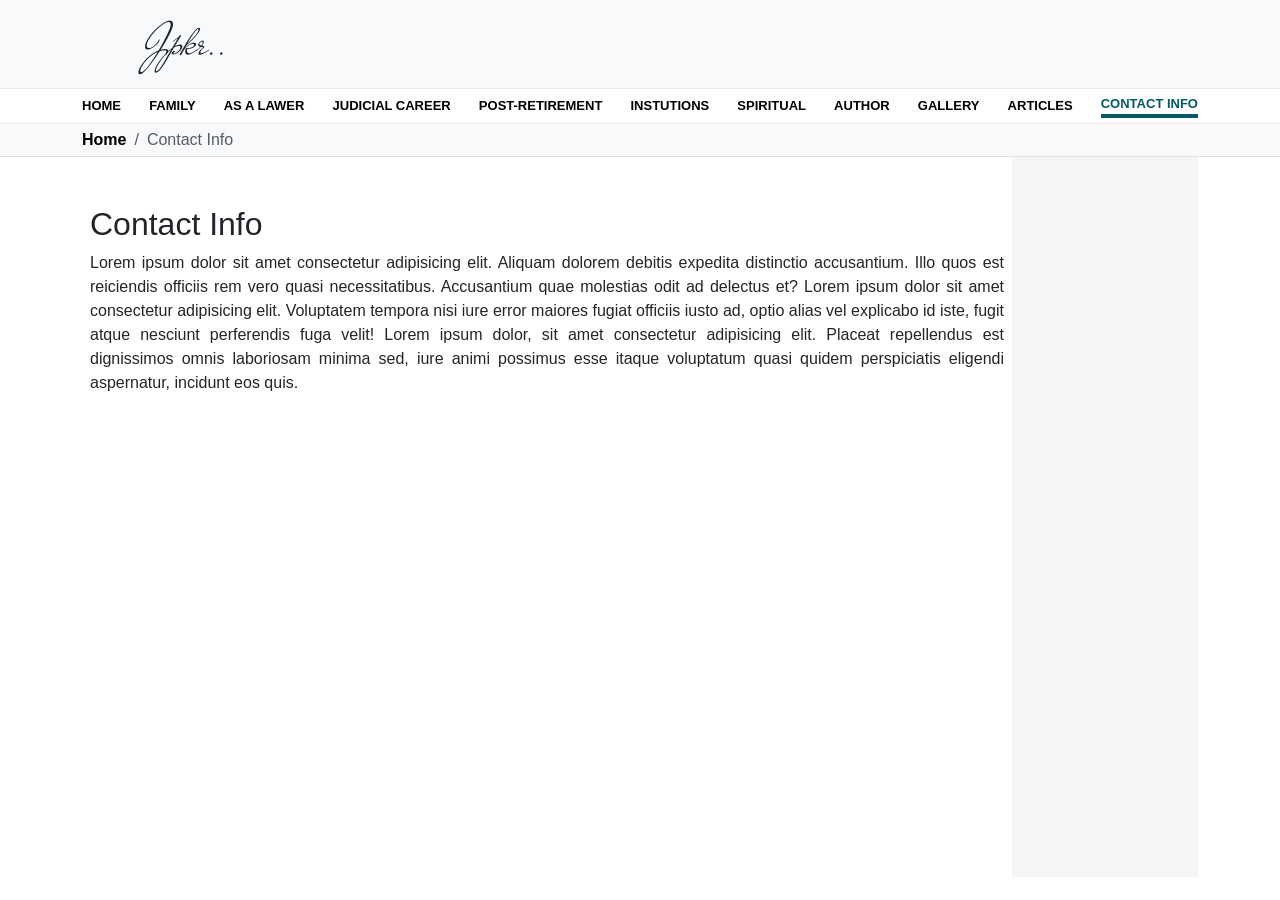
==== contact.html @ 6a88ff42 "first commit" ====
<!DOCTYPE html>
<html lang="en">

<head>
    <meta charset="UTF-8">
    <meta name="viewport" content="width=device-width, initial-scale=1.0">
    <title>JPKR</title>

    <link href="https://cdn.jsdelivr.net/npm/bootstrap@5.3.0/dist/css/bootstrap.min.css" rel="stylesheet">
    <script src="https://cdn.jsdelivr.net/npm/bootstrap@5.3.2/dist/js/bootstrap.bundle.min.js"></script>

    <link rel="stylesheet" href="https://cdnjs.cloudflare.com/ajax/libs/font-awesome/6.0.0-beta3/css/all.min.css">

    <link rel="preconnect" href="https://fonts.googleapis.com">
    <link rel="preconnect" href="https://fonts.gstatic.com" crossorigin>

    <link
        href="https://fonts.googleapis.com/css2?family=Dancing+Script:wght@400..700&family=Lavishly+Yours&family=Mr+De+Haviland&display=swap"
        rel="stylesheet">

    <link rel="stylesheet" href="/css/style.css">
    <style>
        body {
            margin: 0;
            font-family: Arial, sans-serif;
        }
    </style>
</head>

<body data-page="contact">
    <div id="navbar"></div>
    <div id="breadcrumb-container"></div>

    <section class="container">
        <div id="contact" class="submenu-section d-flex">
            <div class="col-lg-10 py-5 px-2">
                <h2>Contact Info</h2>
                <p style="text-align: justify;">
                    Lorem ipsum dolor sit amet consectetur adipisicing elit. Aliquam dolorem debitis expedita distinctio
                    accusantium. Illo quos est reiciendis officiis rem vero quasi necessitatibus. Accusantium quae
                    molestias
                    odit ad delectus et?

                    Lorem ipsum dolor sit amet consectetur adipisicing elit. Voluptatem tempora nisi iure error maiores
                    fugiat officiis iusto ad, optio alias vel explicabo id iste, fugit atque nesciunt perferendis fuga
                    velit!

                    Lorem ipsum dolor, sit amet consectetur adipisicing elit. Placeat repellendus est dignissimos omnis
                    laboriosam minima sed, iure animi possimus esse itaque voluptatum quasi quidem perspiciatis eligendi
                    aspernatur, incidunt eos quis.
                </p>
            </div>
            <div class="col-lg-2" style="background-color: #f5f5f5;height: 80vh;">

            </div>
        </div>

        <div id="professional" class="submenu-section d-none d-flex">
            <div class="col-lg-10 py-5 px-2">
                <h2>Professional Contact Info</h2>
                <p style="text-align: justify;">
                    Lorem ipsum dolor sit amet consectetur adipisicing elit. Aliquam dolorem debitis expedita distinctio
                    accusantium. Illo quos est reiciendis officiis rem vero quasi necessitatibus. Accusantium quae
                    molestias
                    odit ad delectus et?

                    Lorem ipsum dolor sit amet consectetur adipisicing elit. Voluptatem tempora nisi iure error maiores
                    fugiat officiis iusto ad, optio alias vel explicabo id iste, fugit atque nesciunt perferendis fuga
                    velit!

                    Lorem ipsum dolor, sit amet consectetur adipisicing elit. Placeat repellendus est dignissimos omnis
                    laboriosam minima sed, iure animi possimus esse itaque voluptatum quasi quidem perspiciatis eligendi
                    aspernatur, incidunt eos quis.
                </p>
            </div>
            <div class="col-lg-2" style="background-color: #f5f5f5;height: 80vh;">

            </div>
        </div>
        <div id="trusts" class="submenu-section d-none d-flex">
            <div class="col-lg-10 py-5 px-2">
                <h2>Trusts Institutions Representation</h2>
                <p style="text-align: justify;">
                    Lorem ipsum dolor sit amet consectetur adipisicing elit. Aliquam dolorem debitis expedita distinctio
                    accusantium. Illo quos est reiciendis officiis rem vero quasi necessitatibus. Accusantium quae
                    molestias
                    odit ad delectus et?

                    Lorem ipsum dolor sit amet consectetur adipisicing elit. Voluptatem tempora nisi iure error maiores
                    fugiat officiis iusto ad, optio alias vel explicabo id iste, fugit atque nesciunt perferendis fuga
                    velit!

                    Lorem ipsum dolor, sit amet consectetur adipisicing elit. Placeat repellendus est dignissimos omnis
                    laboriosam minima sed, iure animi possimus esse itaque voluptatum quasi quidem perspiciatis eligendi
                    aspernatur, incidunt eos quis.
                </p>
            </div>
            <div class="col-lg-2" style="background-color: #f5f5f5;height: 80vh;">

            </div>
        </div>

        <div id="forum" class="submenu-section d-none d-flex">
            <div class="col-lg-10 py-5 px-2">
                <h2>Social & Literary Forum Links</h2>
                <p style="text-align: justify;">
                    Lorem ipsum dolor sit amet consectetur adipisicing elit. Aliquam dolorem debitis expedita distinctio
                    accusantium. Illo quos est reiciendis officiis rem vero quasi necessitatibus. Accusantium quae
                    molestias
                    odit ad delectus et?

                    Lorem ipsum dolor sit amet consectetur adipisicing elit. Voluptatem tempora nisi iure error maiores
                    fugiat officiis iusto ad, optio alias vel explicabo id iste, fugit atque nesciunt perferendis fuga
                    velit!

                    Lorem ipsum dolor, sit amet consectetur adipisicing elit. Placeat repellendus est dignissimos omnis
                    laboriosam minima sed, iure animi possimus esse itaque voluptatum quasi quidem perspiciatis eligendi
                    aspernatur, incidunt eos quis.
                </p>
            </div>
            <div class="col-lg-2" style="background-color: #f5f5f5;height: 80vh;">

            </div>
        </div>

    </section>


    <div id="footer"></div>
    <script src="js/include.js"></script>
    <script src="js/breadcrumb.js"></script>

</body>

</html>
---- css/style.css ----
a {
  text-decoration: none;
}

@font-face {
  font-family: "Noricon";
  src:
    url("../fonts/Norican.otf") format("opentype"),
    url("../fonts/Norican-Regular.ttf") format("truetype");
  font-weight: normal;
  font-style: normal;
}

.header-top {
  display: flex;
  justify-content: space-between;
  align-items: center;
  padding: 0rem 9rem;
  background-color: #f8f9fa;
  border-bottom: 1px solid #ebebeb;
  position: relative;
  z-index: 10;
}

.header-top .logo {
  font-family: "Mr De Haviland", cursive;
  font-size: 3rem;
  color: #000;
  letter-spacing: normal;
  font-weight: normal;
  display: flex;
  align-items: center;
  gap: 0.3rem;
}

.logo {
  font-family: "fangsong";
  font-size: 2.5rem;
  color: #000;
  font-weight: normal;
}

.carousel-inner {
  position: relative;
}

.carousel-control-prev,
.carousel-control-next {
  top: 50%;
  transform: translateY(-50%);
  width: 60px;
}

@media (max-width: 768px) {
  .header-top {
    padding: 0px;
    .container{
      justify-content: space-between;
    }
  }

  .carousel-control-prev,
  .carousel-control-next {
    top: auto;
    bottom: 10px;
    transform: none;
    width: auto;
    position: fixed;
  }

  .carousel-control-prev {
    left: 40%;
  }

  .carousel-control-next {
    right: 40%;
  }

  .carousel-control-prev i,
  .carousel-control-next i {
    width: 40px !important;
    height: 40px !important;
    font-size: 1rem;
  }
}

.carousel-control-prev i,
.carousel-control-next i {
  background: rgba(0, 0, 0, 0.6);
  color: #fff;
  width: 55px;
  height: 55px;
  border-radius: 50%;
  display: flex;
  align-items: center;
  justify-content: center;
}

.carousel-control-prev i:hover,
.carousel-control-next i:hover {
  background: rgba(0, 0, 0, 0.85);
}

.carousel-item {
  height: 100vh;
}

.slider_img {
  position: relative;
  width: 100vw;
  height: 100vh;
}

.slider {
  width: 100%;
  height: 100%;
  background-size: cover;
  background-position: center;
  background-repeat: no-repeat;
}

/* SLIDES */
.slide1 {
  background-image: url("/images/slider1.jpeg");
}

.slide2 {
  background-image: url("/images/slider2.jpeg");
}

.slide3 {
  background-image: url("/images/slider3.jpeg");
}

.slide4 {
  background-image: url("/images/slider4.jpeg");
}

/* MOBILE IMAGES */
@media (max-width: 768px) {
  .slide1 {
    background-image: url("/images/slider1mob.jpeg");
  }

  .slide2 {
    background-image: url("/images/slider2mob.jpeg");
  }

  .slide3 {
    background-image: url("/images/slider3mob.jpeg");
  }

  .slide4 {
    background-image: url("/images/slider4mob.jpeg");
  }
}

.overlay-box {
  position: absolute;
  top: 45%;
  left: 10%;
  background: rgb(255 255 255 / 60%);
  color: #fff;
  padding: 10px;
  border-radius: 10px;
  min-width: 300px;
  max-width: 500px;
}

.overlay-box p {
  margin: 5px 0 0;
  font-size: 2rem;
  color: #80422c;
  border-top: 2px solid #80422c;
  padding-top: 5px;
  font-family: "Mr De Haviland", cursive;
  padding: 1rem;
}

.arrow-right {
  margin-top: 10px;
  display: flex;
  justify-content: flex-end;
}

.arrow-right i {
  font-size: 1.5rem;
  color: #000;
  border: 1px solid #000;
  border-radius: 100%;
  padding: 1rem;
}

.circle-wrapper {
  position: absolute;
  top: 10%;
  left: 25%;
  transform: translateX(-50%);
  width: 200px;
  height: 200px;
}

.rotating-text {
  position: absolute;
  width: 200px;
  height: 200px;
  top: 50%;
  left: 50%;
  transform: translate(-50%, -50%);
  animation: spin 30s linear infinite;
  z-index: 2;
}

.rotating-text span {
  position: absolute;
  left: 50%;
  top: 50%;
  transform-origin: 0 0px;
  font-size: 12px;
  letter-spacing: 2px;
}

@keyframes spin {
  from {
    transform: translate(-50%, -50%) rotate(0deg);
  }

  to {
    transform: translate(-50%, -50%) rotate(360deg);
  }
}

.circle-image {
  position: absolute;
  width: 200px;
  height: 200px;
  top: 50%;
  left: 50%;
  transform: translate(-50%, -50%);
  border-radius: 50%;
  overflow: hidden;
  border: 4px solid white;
  z-index: 1;
}

.circle-image img {
  width: 100%;
  height: 100%;
  object-fit: cover;
}

@media (max-width: 768px) {
  .overlay-box {
    top: 60%;
    left: 15px;
    max-width: 60%;
    min-width: 90%;
  }

  .overlay-box p {
    font-size: 0.8rem;
  }

  .circle-wrapper {
    top: 10%;
    left: 73%;
    transform: translateX(0%);
    width: 150px;
    height: 0;
  }

  .circle-image {
    width: 100px;
    height: 100px;
  }
}

@media (max-width: 380px) {
  .circle-wrapper {
    width: 15%;
  }
}

/* Header - Navbar - Breadcrumb */
.header-top {
  background: #f8f9fa;
  border-bottom: 1px solid #ebebeb;
}

.header-top .container {
  display: flex;
  align-items: center;
  justify-content: space-between;
  padding: 0.5rem 0;
}

.logo {
  font-family: "Mr De Haviland", cursive;
  font-size: 3rem;
}

.navbar-custom {
  position: relative;
  border-bottom: 1px solid #ebebeb;
  background: #fff;
}

.navbar-custom .navbar {
  display: flex;
  justify-content: space-between;
  align-items: center;
}

.nav-item {
  position: static;
  /* IMPORTANT */
}

.nav-item > a {
  display: block;
  margin: 5px 0;
  color: #000;
  text-decoration: none;
  font-size: 13px;
  transition: 0.3s;
  text-transform: uppercase;
  font-weight: 600;
}

.nav-item > a:hover {
  color: #005c62;
}

.nav-item > a.active {
  color: #005c62;
  border-bottom: 4px solid #005c62;
}

.dropdown-card {
  position: absolute;

  left: 0;
  top: 100%;

  width: 100%;

  background: #fff;
  border-top: 1px solid #eee;
  box-shadow: 0 15px 40px rgba(0, 0, 0, 0.08);

  padding: 10px;

  opacity: 0;
  visibility: hidden;
  transition: 0.3s;

  z-index: 999;
}

.nav-item:hover .dropdown-card {
  opacity: 1;
  visibility: visible;
}

.dropdown-card h4 {
  font-weight: 700;
  margin-bottom: 20px;
}

.dropdown-card h6 {
  font-weight: 600;
  margin-bottom: 15px;
}

.dropdown-card a {
  display: block;
  color: #444;
  text-decoration: none;
  padding: 6px 0;
  transition: 0.25s;
}

.dropdown-card a:hover {
  color: #005c62;
  padding-left: 8px;
}

.dropdown-card img {
  width: 100%;
  height: 220px;
  object-fit: cover;
  border-radius: 10px;
}

.line {
  border-right: 1px solid #000;
  min-height: 100%;
  margin: 0px 5px;
}

/* Hide desktop menu */

@media (max-width: 991px) {
  .dropdown-card {
    display: none !important;
  }

  .navbar {
    display: none !important;
  }
}

/* Mobile Menu */

.offcanvas {
  width: 320px;
}

.offcanvas-header {
  border-bottom: 1px solid #eee;
}

.mobile-link {
  display: block;

  padding: 12px 5px;

  color: #333;

  text-decoration: none;

  border-bottom: 1px solid #f3f3f3;

  transition: 0.3s;
}

.mobile-link:hover {
  background: #f5f5f5;

  color: #005c62;

  padding-left: 15px;
}

.accordion-button {
  font-weight: 600;

  background: #fff;
}

.accordion-button:not(.collapsed) {
  background: #f8f9fa;

  color: #005c62;

  box-shadow: none;
}

.accordion-button:focus {
  box-shadow: none;
}

.submenu-link.active {
  color: #005c62;
  font-size: 13px;
  font-weight: bold;
}

.submenu-section {
  animation: fade 0.4s;
}

@keyframes fade {
  from {
    opacity: 0;

    transform: translateY(20px);
  }

  to {
    opacity: 1;

    transform: translateY(0);
  }
}

.breadcrumb {
  .breadcrumb-item {
    a {
      font-weight: 600;
      text-decoration: none;
      color: #000;
    }
  }
}
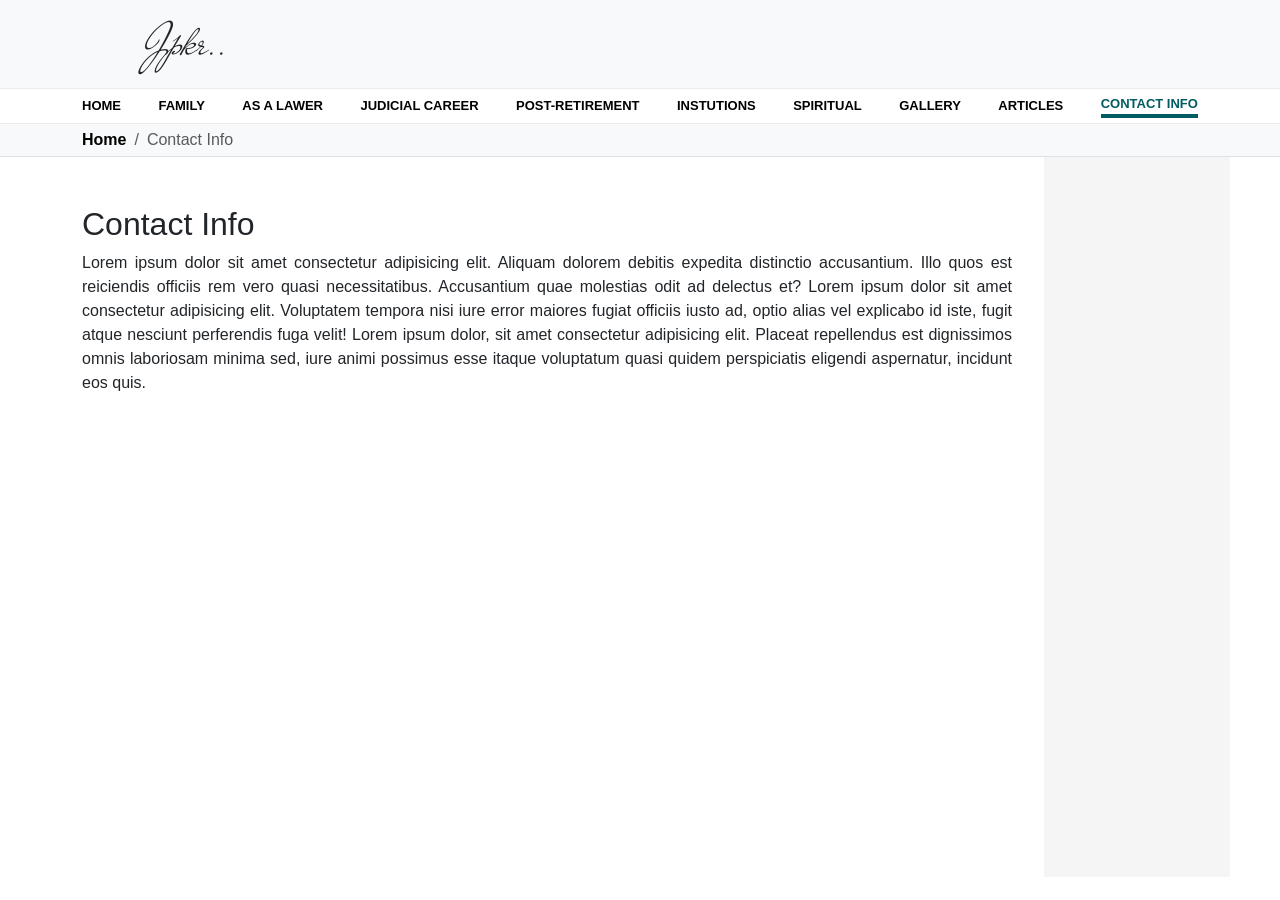
==== commit 43ae2b83: "padding chnages" ====
--- a/contact.html
+++ b/contact.html
@@ -33,9 +33,9 @@
 
     <section class="container">
         <div id="contact" class="submenu-section d-flex">
-            <div class="col-lg-10 py-5 px-2">
+            <div class="col-lg-10 py-5">
                 <h2>Contact Info</h2>
-                <p style="text-align: justify;">
+                <p>
                     Lorem ipsum dolor sit amet consectetur adipisicing elit. Aliquam dolorem debitis expedita distinctio
                     accusantium. Illo quos est reiciendis officiis rem vero quasi necessitatibus. Accusantium quae
                     molestias
@@ -56,9 +56,9 @@
         </div>
 
         <div id="professional" class="submenu-section d-none d-flex">
-            <div class="col-lg-10 py-5 px-2">
+            <div class="col-lg-10 py-5">
                 <h2>Professional Contact Info</h2>
-                <p style="text-align: justify;">
+                <p>
                     Lorem ipsum dolor sit amet consectetur adipisicing elit. Aliquam dolorem debitis expedita distinctio
                     accusantium. Illo quos est reiciendis officiis rem vero quasi necessitatibus. Accusantium quae
                     molestias
@@ -78,9 +78,9 @@
             </div>
         </div>
         <div id="trusts" class="submenu-section d-none d-flex">
-            <div class="col-lg-10 py-5 px-2">
+            <div class="col-lg-10 py-5">
                 <h2>Trusts Institutions Representation</h2>
-                <p style="text-align: justify;">
+                <p>
                     Lorem ipsum dolor sit amet consectetur adipisicing elit. Aliquam dolorem debitis expedita distinctio
                     accusantium. Illo quos est reiciendis officiis rem vero quasi necessitatibus. Accusantium quae
                     molestias
@@ -101,9 +101,9 @@
         </div>
 
         <div id="forum" class="submenu-section d-none d-flex">
-            <div class="col-lg-10 py-5 px-2">
+            <div class="col-lg-10 py-5">
                 <h2>Social & Literary Forum Links</h2>
-                <p style="text-align: justify;">
+                <p>
                     Lorem ipsum dolor sit amet consectetur adipisicing elit. Aliquam dolorem debitis expedita distinctio
                     accusantium. Illo quos est reiciendis officiis rem vero quasi necessitatibus. Accusantium quae
                     molestias
--- a/css/style.css
+++ b/css/style.css
@@ -9,6 +9,10 @@
     url("../fonts/Norican-Regular.ttf") format("truetype");
   font-weight: normal;
   font-style: normal;
+}
+
+p {
+  text-align: justify;
 }
 
 .header-top {
@@ -54,7 +58,7 @@
 @media (max-width: 768px) {
   .header-top {
     padding: 0px;
-    .container{
+    .container {
       justify-content: space-between;
     }
   }
@@ -468,6 +472,7 @@
 
 .submenu-section {
   animation: fade 0.4s;
+  gap: 2rem;
 }
 
 @keyframes fade {
